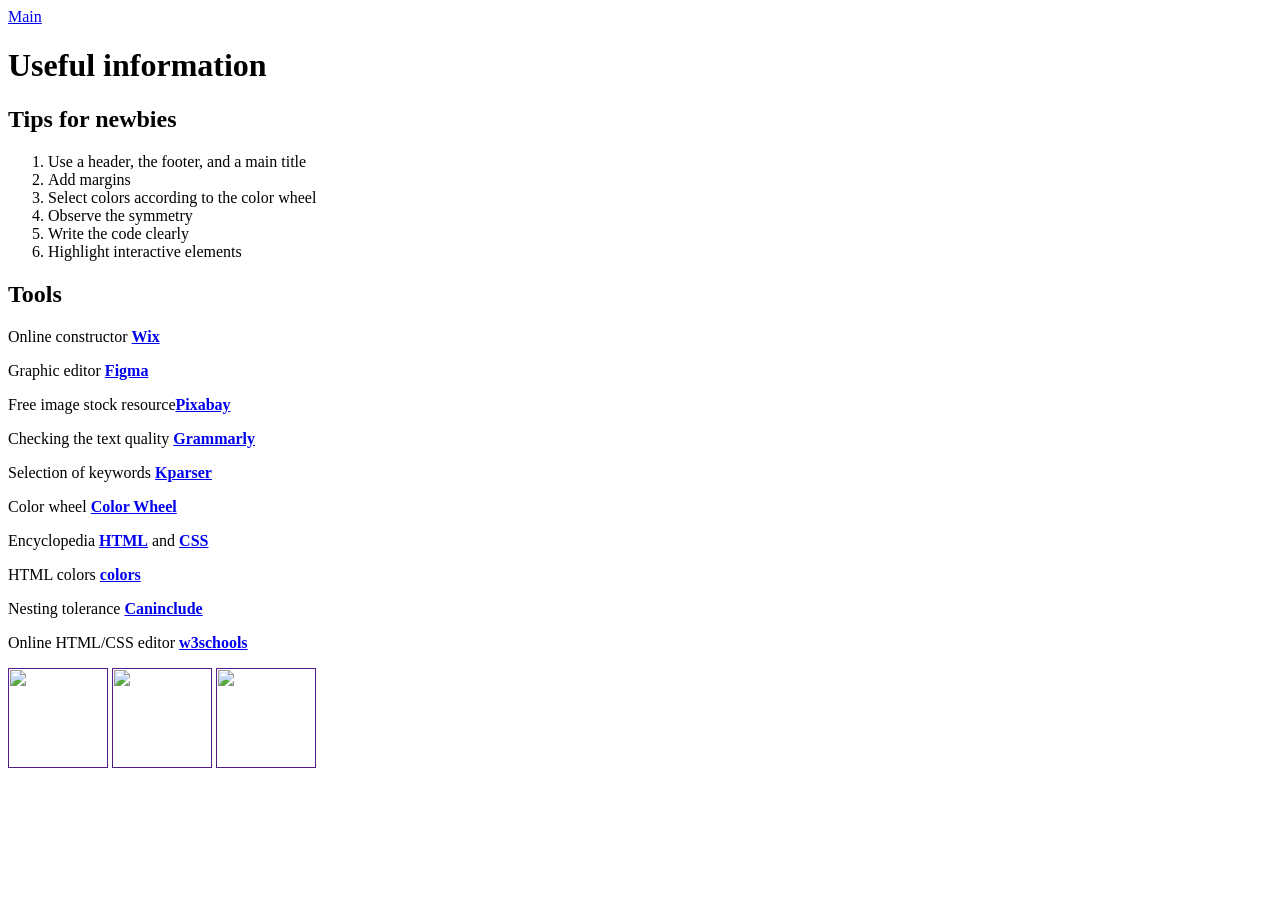
==== info.html @ d67032bd "Create info.html" ====
<html>
  <head>
    <title>Useful information</title>
    <link rel="stylesheet" href="style.css"/>
  </head>
  <body>
    <header>
      <a class="link-header" href="index.html">Main</a>
    </header>
    <main>
      <h1>Useful information</h1>
      <h2>Tips for newbies</h2>
      <ol>
        <li>Use a header, the footer, and a main title</li>
        <li>Add margins</li>
        <li>Select colors according to the сolor wheel</li>
        <li>Observe the symmetry</li>
        <li>Write the code clearly</li>
        <li>Highlight interactive elements</li>
      </ol>
      <h2>Tools</h2>
      <p>Online constructor <a class="link-text" href="https://wix.com"><b>Wix</b></a></p>
      <p>Graphic editor <a class="link-text" href="https://www.figma.com/"><b>Figma</b></a></p>
      <p>Free image stock resource<a class="link-text" href="https://pixabay.com/"><b>Pixabay</b></a></p>
      <p>Checking the text quality <a class="link-text" href="https://grammarly.com"><b>Grammarly</b></a></p>
      <p>Selection of keywords <a class="link-text" href="https://kparser.com/"><b>Kparser</b></a></p>
      <p>Color wheel <a class="link-text" href="https://color.adobe.com/create/color-wheel"><b>Color Wheel</b></a></p>
      <p>Encyclopedia <a class="link-text" href="http://htmlbook.ru/html"><b>HTML</b></a> and <a class="link-text" href="http://htmlbook.ru/css"><b>CSS</b></a></p>
      <p>HTML colors <a class="link-text" href="https://color.adobe.com/create/color-wheel"><b>colors</b></a></p>
      <p>Nesting tolerance <a class="link-text" href="https://caninclude.glitch.me/"><b>Caninclude</b></a></p>
      <p>Online HTML/CSS editor <a  class="link-text" href="https://www.w3schools.com/tryit/"><b>w3schools</b></a></p>
    </main>
    <footer>
      <a class="social" href=""><img src="/uploads/2021/04/social1_0_1618254571.png" width="100px" height="100px"/></a>
      <a class="social" href=""><img src="/uploads/2021/04/Group%201_0_1618254571.png" width="100px" height="100px"/></a>
      <a class="social" href=""><img src="/uploads/2021/04/social3_0_1618254571.png" width="100px" height="100px"/></a>
    </footer>
  </body>
</html>
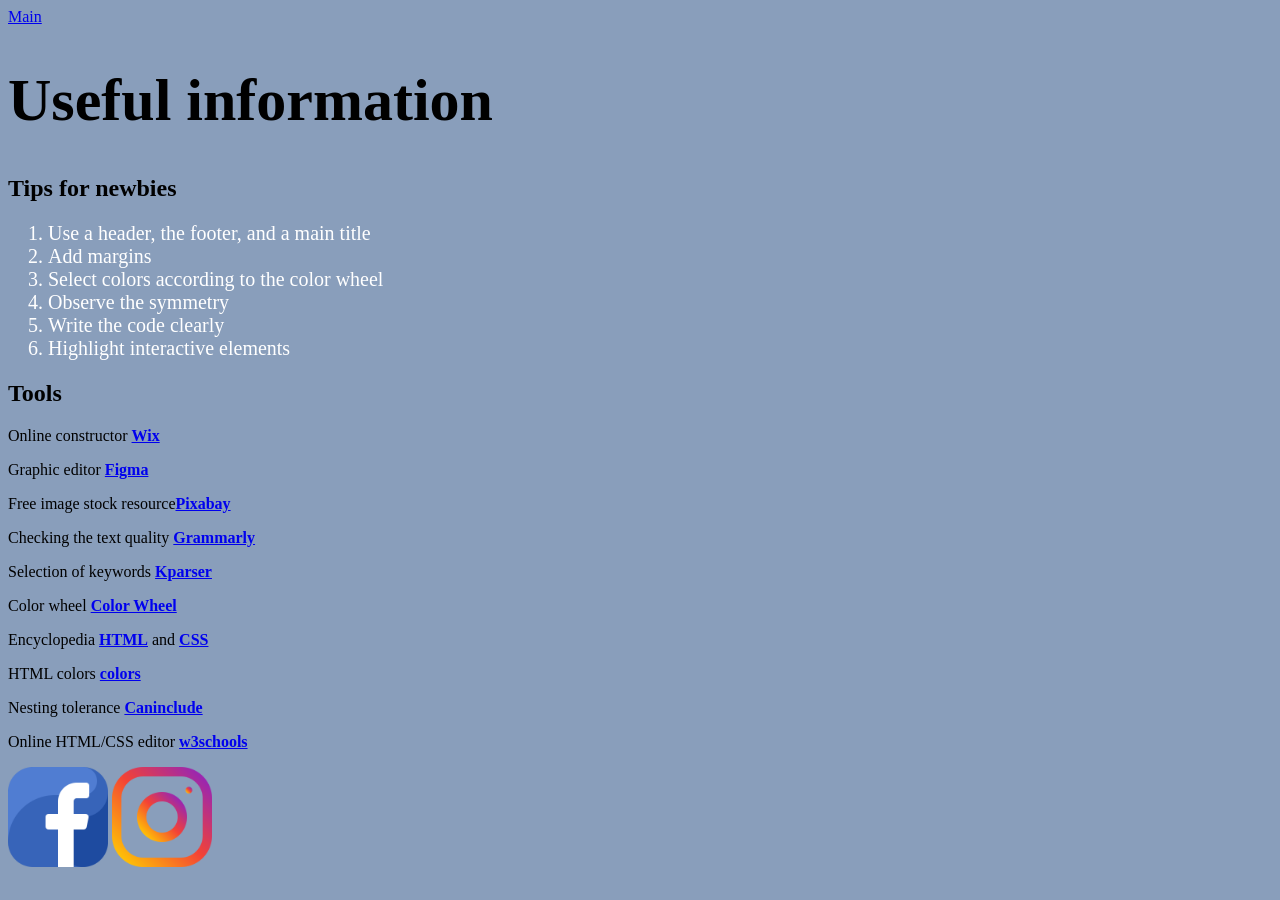
==== commit 85ea5483: "Final" ====
--- a/info.html
+++ b/info.html
@@ -31,9 +31,8 @@
       <p>Online HTML/CSS editor <a  class="link-text" href="https://www.w3schools.com/tryit/"><b>w3schools</b></a></p>
     </main>
     <footer>
-      <a class="social" href=""><img src="/uploads/2021/04/social1_0_1618254571.png" width="100px" height="100px"/></a>
-      <a class="social" href=""><img src="/uploads/2021/04/Group%201_0_1618254571.png" width="100px" height="100px"/></a>
-      <a class="social" href=""><img src="/uploads/2021/04/social3_0_1618254571.png" width="100px" height="100px"/></a>
+      <a class="social" href=""><img src="/pictures for algroithmics/facebook.png" width="100px" height="100px"/></a>
+      <a class="social" href=""><img src="pictures for algroithmics/instagram.png" width="100px" height="100px"/></a>
     </footer>
   </body>
 </html>
--- a/style.css
+++ b/style.css
@@ -0,0 +1,35 @@
+div {
+    background-color: #294266;
+    padding:5px;
+}
+
+h1 {
+    font-size: 60px;
+}
+
+li {
+    color:white;
+    text-decoration:Irish Grover;
+    font-size:20px;
+}
+
+.Gallery img {
+    border-radius:10px;
+    height:100px;
+    width: auto;
+    border: 3px black;
+}
+
+.Text {
+    background-color:#294266;
+}
+
+.haha {
+    position: absolute;
+    left:130px;
+    top:150px;
+}
+
+body {
+    background-color:#899EBB;
+}
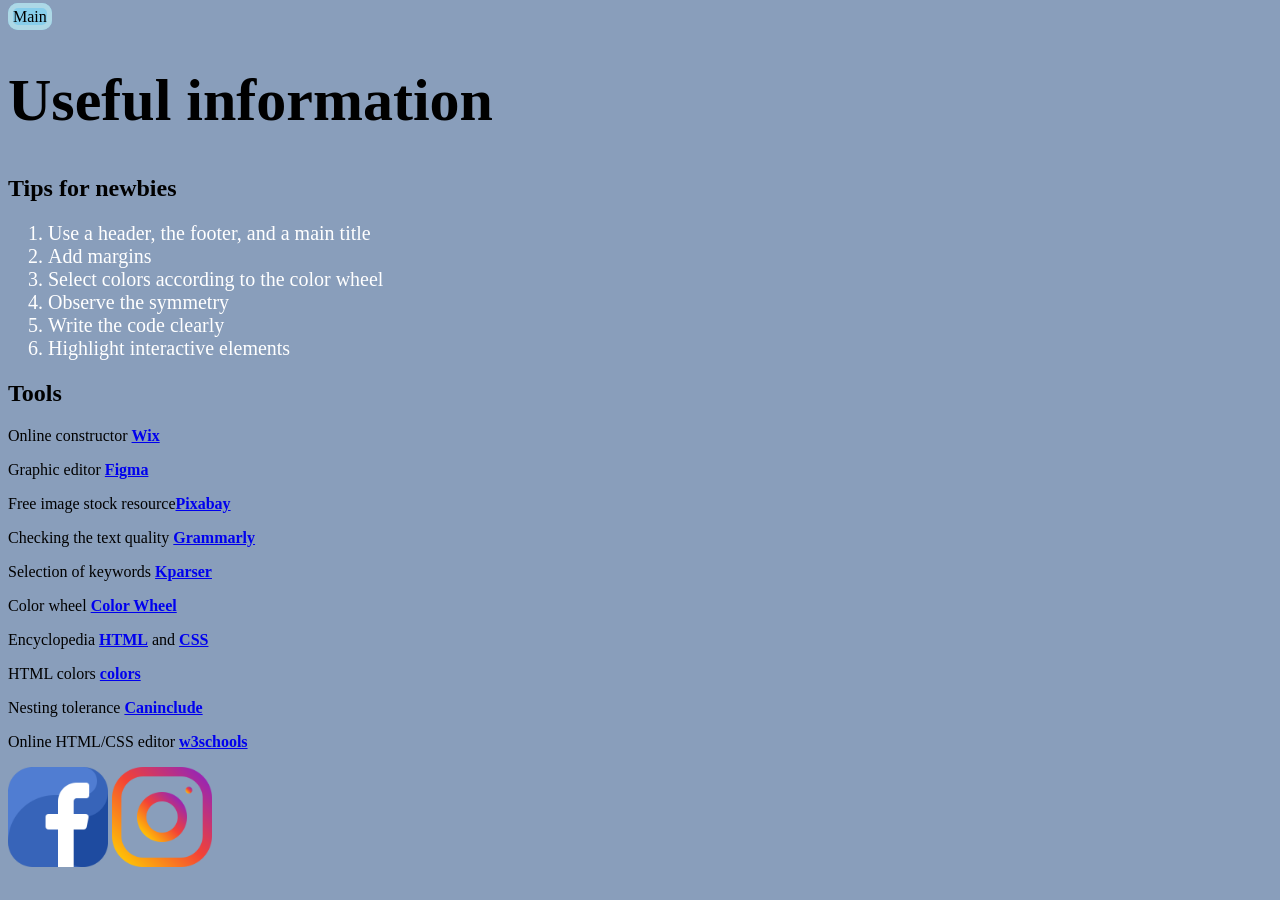
==== commit f5c58e1c: "Update info.html" ====
--- a/info.html
+++ b/info.html
@@ -31,7 +31,7 @@
       <p>Online HTML/CSS editor <a  class="link-text" href="https://www.w3schools.com/tryit/"><b>w3schools</b></a></p>
     </main>
     <footer>
-      <a class="social" href=""><img src="/pictures for algroithmics/facebook.png" width="100px" height="100px"/></a>
+      <a class="social" href=""><img src="pictures for algroithmics/facebook.png" width="100px" height="100px"/></a>
       <a class="social" href=""><img src="pictures for algroithmics/instagram.png" width="100px" height="100px"/></a>
     </footer>
   </body>
--- a/style.css
+++ b/style.css
@@ -32,4 +32,33 @@
 
 body {
     background-color:#899EBB;
+}
+
+.link-header {
+    text-decoration:none;
+    border: 5px solid lightblue;
+    border-radius: 10px;
+    background-color:skyblue;
+    color:black;
+}
+
+nav {
+    display:flex;
+    justify-content: space-around;
+}
+
+.link-nav {
+        text-decoration:none;
+    border: 5px solid green;
+    border-radius: 10px;
+    background-color:greenyellow;
+    color:black;
+}
+
+.hello {
+    font-size:30px
+}
+
+.link-nav:hover, .link-header:hover {
+    box-shadow: 3px 5px 0px 0px gold;
 }
